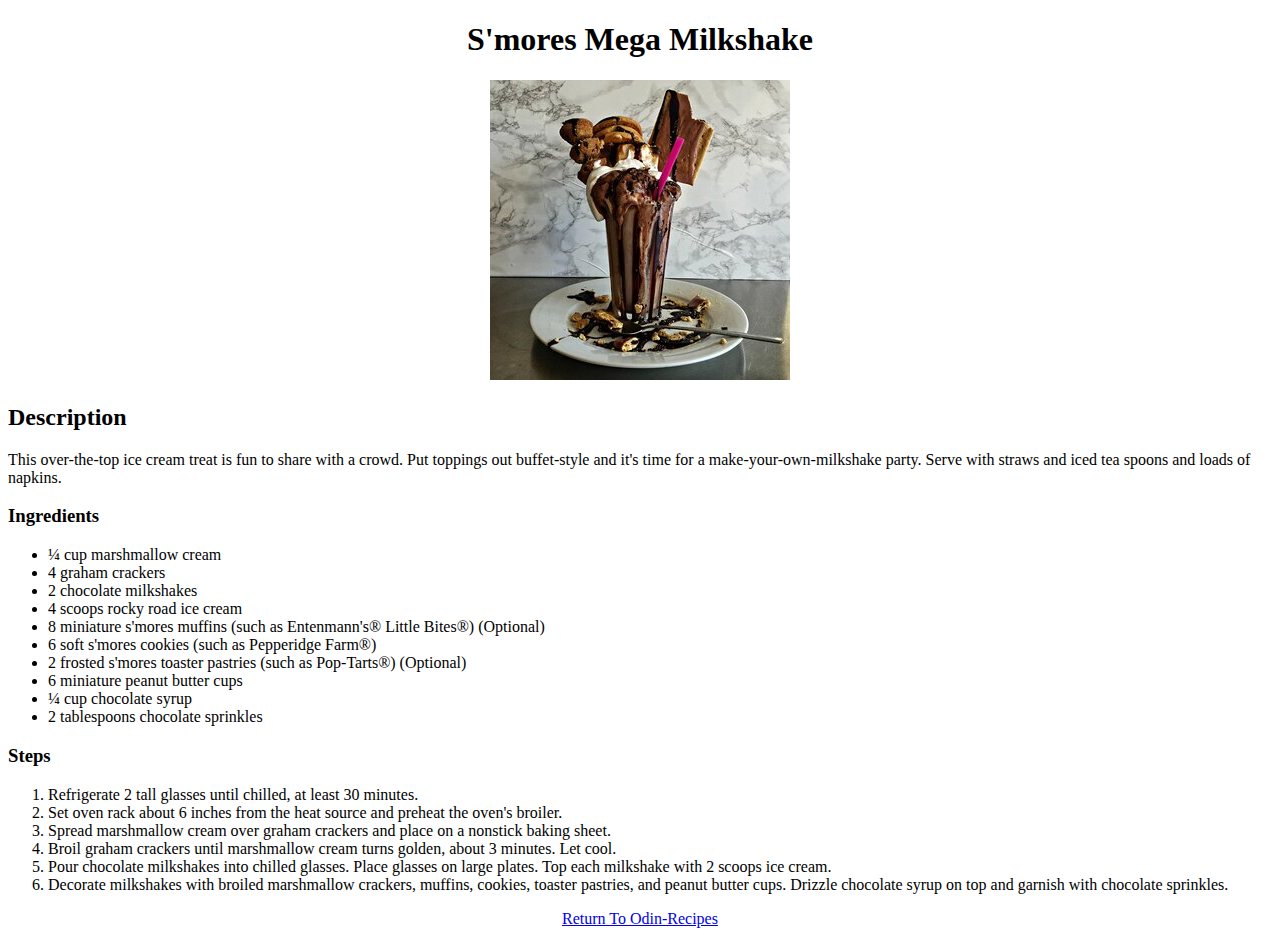
==== recipes/milkshake.html @ 2a9c4200 "1st Commit" ====
<!DOCTYPE html>
<html lang="en">
    <head>
        <meta charset="utf-8">
        <title>S'mores Mega Milkshake</title>
    </head>
    <body>
        <center>
            <h1>S'mores Mega Milkshake</h1>
            
            <img src="../recipe-images/milkshake.jpeg">
        </center>
        <h2>Description</h2>
        <p>This over-the-top ice cream treat is fun to share with a crowd. Put toppings out buffet-style and it's time for a make-your-own-milkshake party. Serve with straws and iced tea spoons and loads of napkins.</p>

        <h3>Ingredients</h3>
        <ul>
            <li>¼ cup marshmallow cream</li>
            <li>4 graham crackers</li>
            <li>2 chocolate milkshakes</li>
            <li>4 scoops rocky road ice cream</li>
            <li>8 miniature s'mores muffins (such as Entenmann's® Little Bites®) (Optional)</li>
            <li>6 soft s'mores cookies (such as Pepperidge Farm®)</li>
            <li>2 frosted s'mores toaster pastries (such as Pop-Tarts®) (Optional)</li>
            <li>6 miniature peanut butter cups</li>
            <li>¼ cup chocolate syrup</li>
            <li>2 tablespoons chocolate sprinkles</li>
        </ul>

        <h3>Steps</h3>
        <ol type="1">
            <li>Refrigerate 2 tall glasses until chilled, at least 30 minutes.</li>
            <li>Set oven rack about 6 inches from the heat source and preheat the oven's broiler.</li>
            <li>Spread marshmallow cream over graham crackers and place on a nonstick baking sheet.</li>
            <li>Broil graham crackers until marshmallow cream turns golden, about 3 minutes. Let cool.</li>
            <li>Pour chocolate milkshakes into chilled glasses. Place glasses on large plates. Top each milkshake with 2 scoops ice cream.</li>
            <li>Decorate milkshakes with broiled marshmallow crackers, muffins, cookies, toaster pastries, and peanut butter cups. Drizzle chocolate syrup on top and garnish with chocolate sprinkles.</li>
        </ol>
        <center><a href="../index.html">Return To Odin-Recipes</a></center>
    </body>
</html>
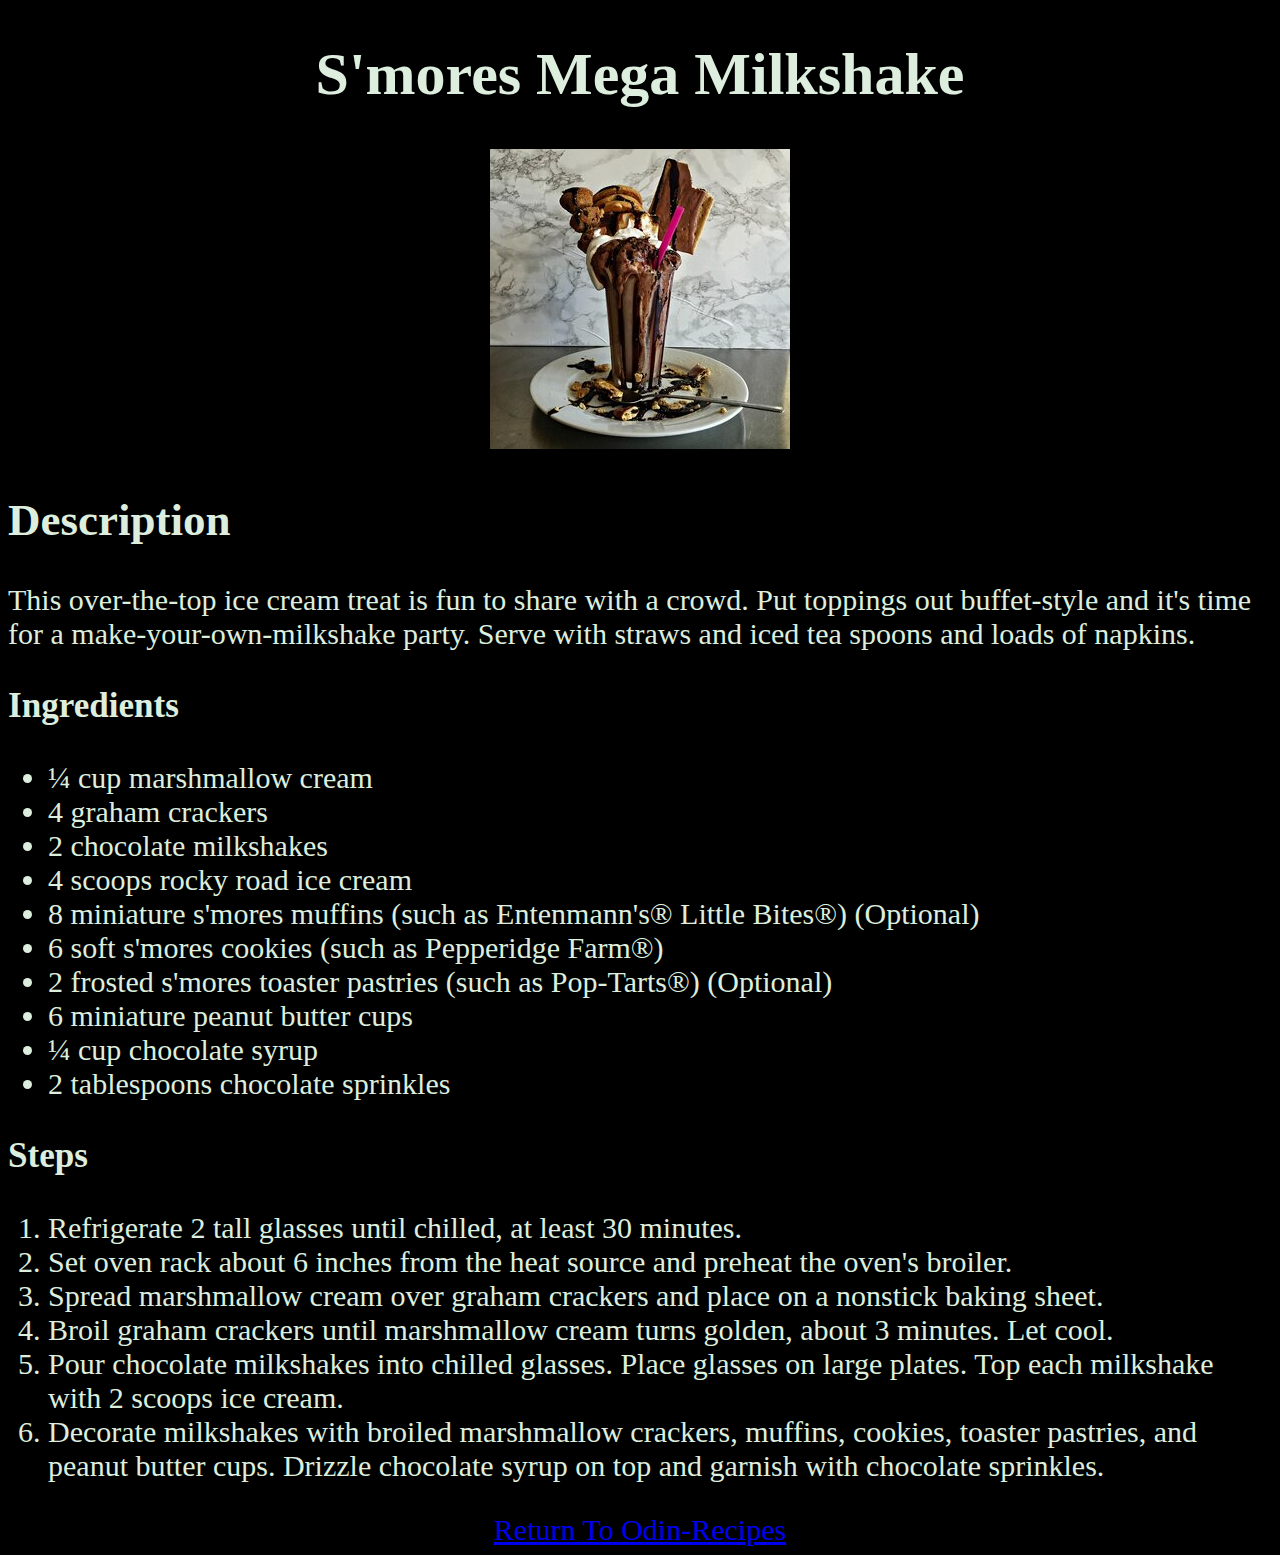
==== commit b1aff1d1: "Added Styles" ====
--- a/recipes/milkshake.html
+++ b/recipes/milkshake.html
@@ -3,6 +3,7 @@
     <head>
         <meta charset="utf-8">
         <title>S'mores Mega Milkshake</title>
+        <link href="../css/styles.css" rel="stylesheet">
     </head>
     <body>
         <center>
--- a/css/styles.css
+++ b/css/styles.css
@@ -0,0 +1,9 @@
+body{
+    color: #ddedde;
+    background-color: black;
+    font-size: 30px;
+}
+img{
+    height: auto;
+    width: 1000;
+}